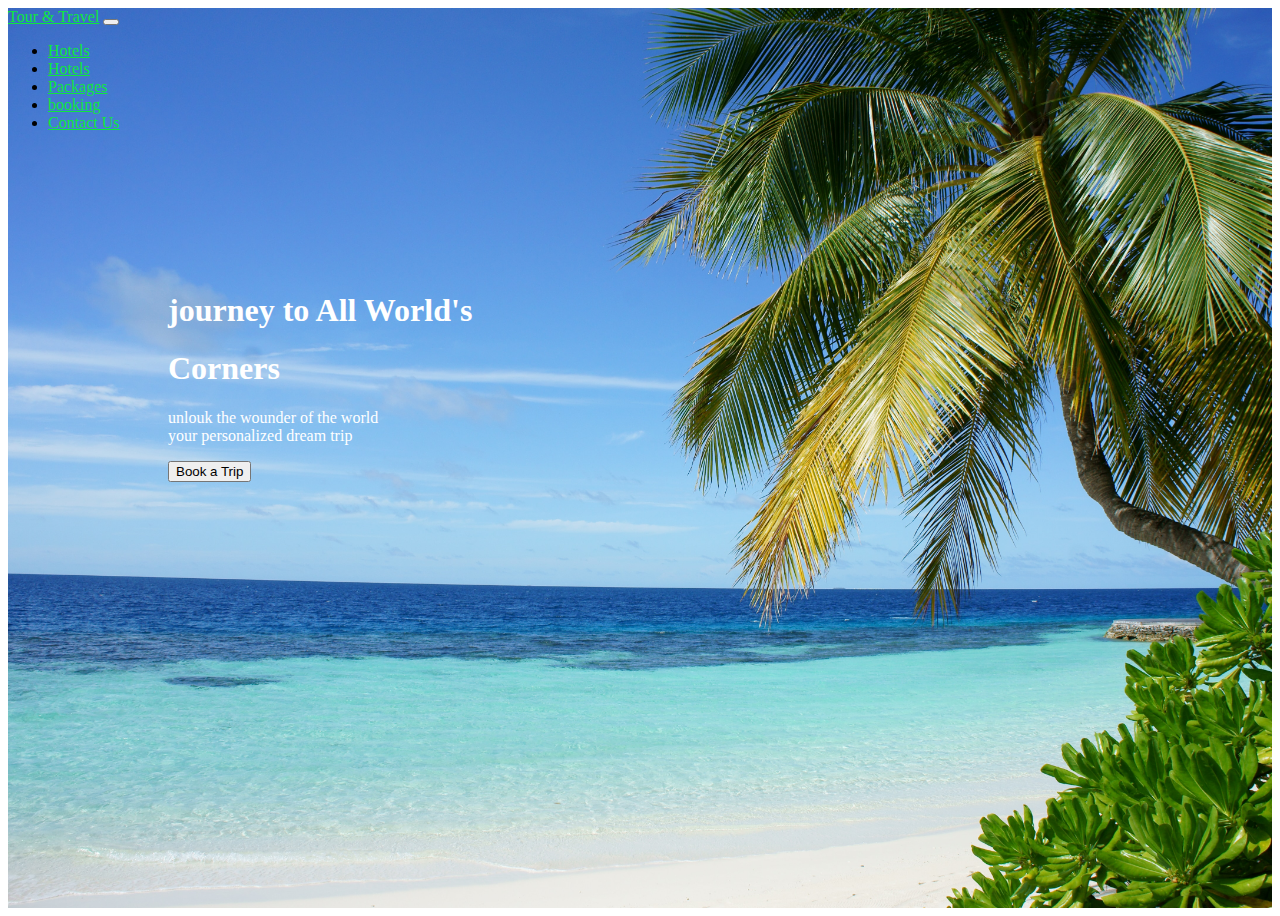
==== index.html @ 95784ca1 "header complete" ====
<!doctype html>
<html lang="en">
  <head>
    <meta charset="utf-8">
    <meta name="viewport" content="width=device-width, initial-scale=1">
    <title>Bootstrap demo</title>
    <link href="https://cdn.jsdelivr.net/npm/bootstrap@5.3.0/dist/css/bootstrap.min.css" rel="stylesheet" integrity="sha384-9ndCyUaIbzAi2FUVXJi0CjmCapSmO7SnpJef0486qhLnuZ2cdeRhO02iuK6FUUVM" crossorigin="anonymous">
    <link rel="stylesheet" href="css/main.css">
  </head>
  <body>
<!-- header start -->
    <header>
      <nav class="navbar navbar-expand-lg ">
        <div class="container-fluid ">
          <a class="navbar-brand fw-600" href="#">Tour & Travel</a>
          <button class="navbar-toggler" type="button" data-bs-toggle="collapse" data-bs-target="#navbarNav" aria-controls="navbarNav" aria-expanded="false" aria-label="Toggle navigation">
            <span class="navbar-toggler-icon"></span>
          </button>
          <div class="collapse navbar-collapse navbar-container bg-dark" id="navbarNav ">
            <ul class="">
              <li class="nav-item ">
                <a class="nav-link " href="#">Hotels</a>
              </li>
              <li class="nav-item">
                <a class="nav-link" href="#">Hotels</a>
              </li>
              <li class="nav-item">
                <a class="nav-link" href="#">Packages</a>
              </li>
              <li class="nav-item">
                <a class="nav-link " href="#">booking</a>
              </li>
              <li class="nav-item">
                <a class="nav-link " href="#">Contact Us</a>
              </li>
            </ul>
          </div>
        </div>
      </nav>
      <div>
        <div class="landing-container">
          <h1>journey to All World's</h1>
          <h1>Corners</h1>
          <p>unlouk the wounder of the world<br> your personalized dream trip</p>
          <button class="btn btn-outline-success">Book a Trip</button>
        </div>
      </div>
    </header>
    <!-- /header end -->

   
    <script src="https://cdn.jsdelivr.net/npm/bootstrap@5.3.0/dist/js/bootstrap.bundle.min.js" integrity="sha384-geWF76RCwLtnZ8qwWowPQNguL3RmwHVBC9FhGdlKrxdiJJigb/j/68SIy3Te4Bkz" crossorigin="anonymous"></script>
  </body>
</html>
---- css/main.css ----
header {
  background: url(../images/bg_main.jpg);
  background-size: cover;
  width: 100%;
  height: 100vh;
}
header .navbar {
  background-color: transparent;
}
header .navbar a {
  color: #0ee73d;
}

.landing-container {
  margin-top: 10rem;
  margin-left: 10rem;
  color: white;
}/*# sourceMappingURL=main.css.map */
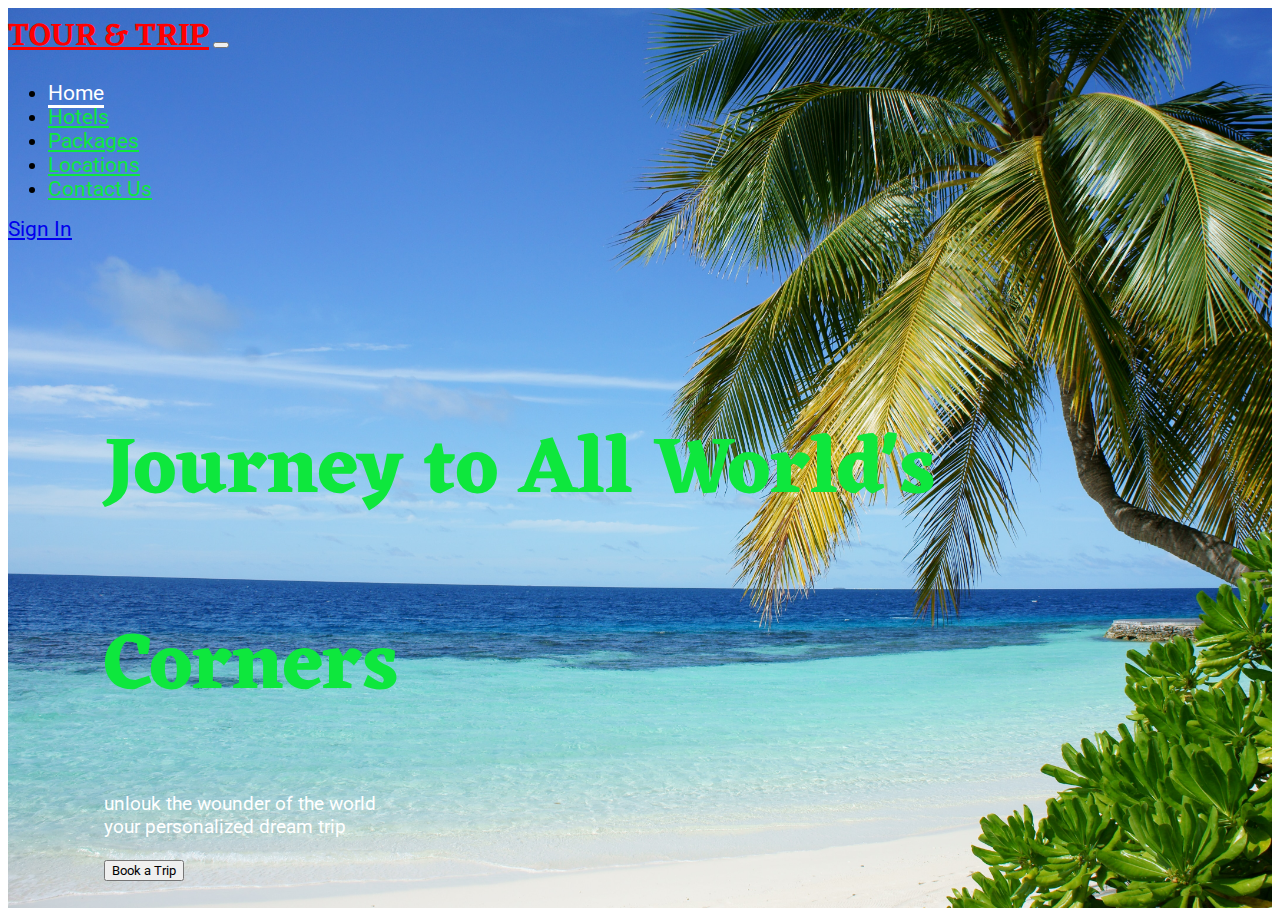
==== commit 6d63c791: "landing page UI complete" ====
--- a/index.html
+++ b/index.html
@@ -5,21 +5,21 @@
     <meta name="viewport" content="width=device-width, initial-scale=1">
     <title>Bootstrap demo</title>
     <link href="https://cdn.jsdelivr.net/npm/bootstrap@5.3.0/dist/css/bootstrap.min.css" rel="stylesheet" integrity="sha384-9ndCyUaIbzAi2FUVXJi0CjmCapSmO7SnpJef0486qhLnuZ2cdeRhO02iuK6FUUVM" crossorigin="anonymous">
-    <link rel="stylesheet" href="css/main.css">
+    <link rel="stylesheet"  rel="stylesheet" href="css/main.css">
   </head>
   <body>
 <!-- header start -->
     <header>
-      <nav class="navbar navbar-expand-lg ">
+      <nav  class="navbar navbar-expand-lg bg-transparent text-light">
         <div class="container-fluid ">
-          <a class="navbar-brand fw-600" href="#">Tour & Travel</a>
+          <a class="navbar-brand" href="#">Tour & Trip</a>
           <button class="navbar-toggler" type="button" data-bs-toggle="collapse" data-bs-target="#navbarNav" aria-controls="navbarNav" aria-expanded="false" aria-label="Toggle navigation">
             <span class="navbar-toggler-icon"></span>
           </button>
-          <div class="collapse navbar-collapse navbar-container bg-dark" id="navbarNav ">
-            <ul class="">
-              <li class="nav-item ">
-                <a class="nav-link " href="#">Hotels</a>
+          <div class="collapse navbar-collapse justify-content-center" id="navbarNav">
+            <ul class="navbar-nav mx-5">
+              <li class="nav-item">
+                <a class="nav-link active" aria-current="page" href="#">Home</a>
               </li>
               <li class="nav-item">
                 <a class="nav-link" href="#">Hotels</a>
@@ -28,21 +28,24 @@
                 <a class="nav-link" href="#">Packages</a>
               </li>
               <li class="nav-item">
-                <a class="nav-link " href="#">booking</a>
+                <a class="nav-link" href="#">locations</a>
               </li>
               <li class="nav-item">
-                <a class="nav-link " href="#">Contact Us</a>
+                <a class="nav-link" href="#">Contact Us</a>
               </li>
+              
+              
             </ul>
+            <a class="btn btn-light sign mx-4"  href="sign_in page.html">Sign In</a>
           </div>
         </div>
       </nav>
       <div>
         <div class="landing-container">
-          <h1>journey to All World's</h1>
+          <h1>Journey to All World's</h1>
           <h1>Corners</h1>
           <p>unlouk the wounder of the world<br> your personalized dream trip</p>
-          <button class="btn btn-outline-success">Book a Trip</button>
+          <button class="btn btn-success">Book a Trip</button>
         </div>
       </div>
     </header>
--- a/css/main.css
+++ b/css/main.css
@@ -1,18 +1,89 @@
+@import url("https://fonts.googleapis.com/css2?family=Eczar&display=swap");
+@import url("https://fonts.googleapis.com/css2?family=Eczar&family=Roboto&display=swap");
 header {
   background: url(../images/bg_main.jpg);
   background-size: cover;
   width: 100%;
   height: 100vh;
 }
-header .navbar {
-  background-color: transparent;
+header .navbar-brand {
+  color: red;
+  font-size: 2rem;
+  text-transform: uppercase;
+  font-weight: 600;
+  font-family: "Eczar", serif;
 }
-header .navbar a {
+header .navbar-nav .nav-item {
+  font-size: 1.3rem;
+}
+header .navbar-nav .nav-item a {
+  text-transform: capitalize;
   color: #0ee73d;
+  font-family: "Roboto", sans-serif;
+}
+header .navbar-nav .nav-item .active {
+  color: white;
+  text-decoration: none;
+  border-bottom: 3px solid white;
+}
+header .sign {
+  font-size: 1.3rem;
+  font-family: "Roboto", sans-serif;
+}
+header .sign:hover {
+  background-color: white;
+  color: red;
 }
 
 .landing-container {
   margin-top: 10rem;
-  margin-left: 10rem;
+  margin-left: 6rem;
   color: white;
+  font-family: "Eczar", serif;
+}
+.landing-container p,
+.landing-container button {
+  font-family: "Roboto", sans-serif;
+}
+.landing-container h1 {
+  font-size: 5rem;
+  color: #0ee73d;
+}
+.landing-container p {
+  font-size: 1.2rem;
+}
+
+.main {
+  width: 100%;
+  height: 100vh;
+  background: #A0E7E5;
+  display: flex;
+  justify-content: center;
+  align-items: center;
+}
+.main .main-box {
+  width: 80%;
+  height: 80%;
+}
+.main .main-box .title-box {
+  background: #81e496;
+  padding: 2rem 4rem;
+}
+.main .main-box .form-box {
+  background: #B4F8C8;
+  padding: 2rem 4rem;
+}
+.main .main-box .form-box h2 {
+  text-align: center;
+  font-family: "Eczar", serif;
+  font-size: 3rem;
+}
+.main .main-box .form-box .forget {
+  cursor: pointer;
+  color: "Roboto", sans-serif !important;
+  letter-spacing: 0.3rem;
+  text-decoration: none;
+}
+.main .main-box .inner {
+  margin-top: 9%;
 }/*# sourceMappingURL=main.css.map */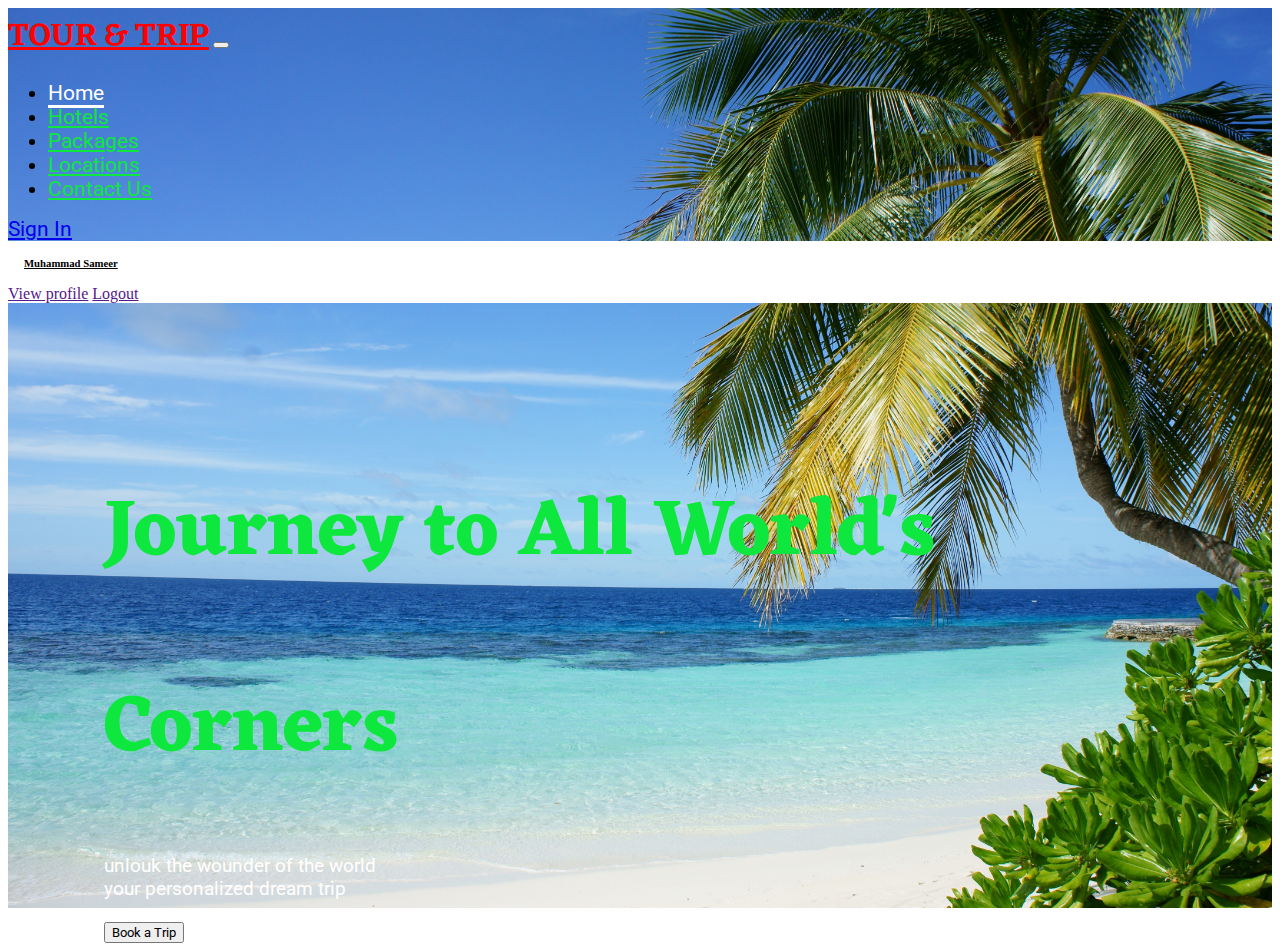
==== commit 61037ffa: "signup javascript complete" ====
--- a/index.html
+++ b/index.html
@@ -1,57 +1,81 @@
 <!doctype html>
 <html lang="en">
-  <head>
-    <meta charset="utf-8">
-    <meta name="viewport" content="width=device-width, initial-scale=1">
-    <title>Bootstrap demo</title>
-    <link href="https://cdn.jsdelivr.net/npm/bootstrap@5.3.0/dist/css/bootstrap.min.css" rel="stylesheet" integrity="sha384-9ndCyUaIbzAi2FUVXJi0CjmCapSmO7SnpJef0486qhLnuZ2cdeRhO02iuK6FUUVM" crossorigin="anonymous">
-    <link rel="stylesheet"  rel="stylesheet" href="css/main.css">
-  </head>
-  <body>
-<!-- header start -->
-    <header>
-      <nav  class="navbar navbar-expand-lg bg-transparent text-light">
-        <div class="container-fluid ">
-          <a class="navbar-brand" href="#">Tour & Trip</a>
-          <button class="navbar-toggler" type="button" data-bs-toggle="collapse" data-bs-target="#navbarNav" aria-controls="navbarNav" aria-expanded="false" aria-label="Toggle navigation">
-            <span class="navbar-toggler-icon"></span>
-          </button>
-          <div class="collapse navbar-collapse justify-content-center" id="navbarNav">
-            <ul class="navbar-nav mx-5">
-              <li class="nav-item">
-                <a class="nav-link active" aria-current="page" href="#">Home</a>
-              </li>
-              <li class="nav-item">
-                <a class="nav-link" href="#">Hotels</a>
-              </li>
-              <li class="nav-item">
-                <a class="nav-link" href="#">Packages</a>
-              </li>
-              <li class="nav-item">
-                <a class="nav-link" href="#">locations</a>
-              </li>
-              <li class="nav-item">
-                <a class="nav-link" href="#">Contact Us</a>
-              </li>
-              
-              
-            </ul>
-            <a class="btn btn-light sign mx-4"  href="sign_in page.html">Sign In</a>
+
+<head>
+  <meta charset="utf-8">
+  <meta name="viewport" content="width=device-width, initial-scale=1">
+  <title>Tour & Trip</title>
+
+
+  <link rel="stylesheet" href="https://cdnjs.cloudflare.com/ajax/libs/font-awesome/6.4.0/css/all.min.css"
+    integrity="sha512-iecdLmaskl7CVkqkXNQ/ZH/XLlvWZOJyj7Yy7tcenmpD1ypASozpmT/E0iPtmFIB46ZmdtAc9eNBvH0H/ZpiBw=="
+    crossorigin="anonymous" referrerpolicy="no-referrer" />
+  <link href="https://cdn.jsdelivr.net/npm/bootstrap@5.3.0/dist/css/bootstrap.min.css" rel="stylesheet"
+    integrity="sha384-9ndCyUaIbzAi2FUVXJi0CjmCapSmO7SnpJef0486qhLnuZ2cdeRhO02iuK6FUUVM" crossorigin="anonymous">
+  <link rel="stylesheet" rel="stylesheet" href="css/main.css">
+</head>
+
+<body>
+  <!-- header start -->
+  <header>
+    <nav class="navbar navbar-expand-lg bg-transparent text-light">
+      <div class="container-fluid ">
+        <a class="navbar-brand" href="#">Tour & Trip</a>
+        <button class="navbar-toggler" type="button" data-bs-toggle="collapse" data-bs-target="#navbarNav"
+          aria-controls="navbarNav" aria-expanded="false" aria-label="Toggle navigation">
+          <span class="navbar-toggler-icon"></span>
+        </button>
+        <div class="collapse navbar-collapse justify-content-center" id="navbarNav">
+          <ul class="navbar-nav mx-5">
+            <li class="nav-item">
+              <a class="nav-link active" aria-current="page" href="#">Home</a>
+            </li>
+            <li class="nav-item">
+              <a class="nav-link" href="#">Hotels</a>
+            </li>
+            <li class="nav-item">
+              <a class="nav-link" href="#">Packages</a>
+            </li>
+            <li class="nav-item">
+              <a class="nav-link" href="#">locations</a>
+            </li>
+            <li class="nav-item">
+              <a class="nav-link" href="#">Contact Us</a>
+            </li>
+
+
+
+          </ul>
+          <a class="btn btn-light sign mx-4" href="sign_in page.html">Sign In</a>
+        </div>
+        <div class="icon-container rounded-4 p-1 ">
+          <div>
+            <h6 id="user-icon-name">Muhammad Sameer</h6>
+            <div class="d-flex justify-content-between p-2 ">
+              <a href="">View profile</a>
+              <a href="">Logout</a>
+            </div>
           </div>
-        </div>
-      </nav>
-      <div>
-        <div class="landing-container">
-          <h1>Journey to All World's</h1>
-          <h1>Corners</h1>
-          <p>unlouk the wounder of the world<br> your personalized dream trip</p>
-          <button class="btn btn-success">Book a Trip</button>
+          <i class="fa fa-user-circle " aria-hidden="true"></i>
         </div>
       </div>
-    </header>
-    <!-- /header end -->
+    </nav>
+    <div>
+      <div class="landing-container">
+        <h1>Journey to All World's</h1>
+        <h1>Corners</h1>
+        <p>unlouk the wounder of the world<br> your personalized dream trip</p>
+        <button class="btn btn-success">Book a Trip</button>
+      </div>
+    </div>
+  </header>
+  <!-- /header end -->
+<script src="js/login.js"></script>
+  <!-- <script src="js/main.js"></script>
+  <script src="js/signpage.js"></script> -->
+  <script src="https://cdn.jsdelivr.net/npm/bootstrap@5.3.0/dist/js/bootstrap.bundle.min.js"
+    integrity="sha384-geWF76RCwLtnZ8qwWowPQNguL3RmwHVBC9FhGdlKrxdiJJigb/j/68SIy3Te4Bkz"
+    crossorigin="anonymous"></script>
+</body>
 
-   
-    <script src="https://cdn.jsdelivr.net/npm/bootstrap@5.3.0/dist/js/bootstrap.bundle.min.js" integrity="sha384-geWF76RCwLtnZ8qwWowPQNguL3RmwHVBC9FhGdlKrxdiJJigb/j/68SIy3Te4Bkz" crossorigin="anonymous"></script>
-  </body>
 </html>--- a/css/main.css
+++ b/css/main.css
@@ -5,6 +5,22 @@
   background-size: cover;
   width: 100%;
   height: 100vh;
+}
+header nav .icon-container {
+  background: white;
+  display: flex;
+  justify-content: center;
+  align-items: center;
+  justify-content: space-between;
+}
+header nav .icon-container h6 {
+  color: black;
+  text-decoration: underline;
+  margin: 1rem;
+}
+header nav .icon-container i {
+  font-size: 3rem;
+  color: #0ee73d;
 }
 header .navbar-brand {
   color: red;
@@ -53,10 +69,14 @@
   font-size: 1.2rem;
 }
 
+.bg {
+  background: #A0E7E5;
+}
+
 .main {
   width: 100%;
   height: 100vh;
-  background: #A0E7E5;
+  position: relative;
   display: flex;
   justify-content: center;
   align-items: center;
@@ -64,26 +84,66 @@
 .main .main-box {
   width: 80%;
   height: 80%;
+  opacity: 0.9;
+}
+.main .main-box #signup-box {
+  font-size: 0.8em;
+}
+.main .main-box #signup-box h2 {
+  font-size: 2rem;
 }
 .main .main-box .title-box {
   background: #81e496;
   padding: 2rem 4rem;
+  text-align: center;
+}
+.main .main-box .title-box h2, .main .main-box .title-box h4 {
+  font-family: "Eczar", serif;
+  font-size: 3.5rem;
+}
+.main .main-box .title-box h4 {
+  font-size: 2.7rem;
+}
+.main .main-box .title-box p {
+  font-family: "Roboto", sans-serif;
+  font-size: 1.5rem;
+}
+.main .main-box .title-box #signp-title h2 {
+  font-size: 2rem;
+}
+.main .main-box .title-box #signp-title h4 {
+  font-size: 1rem;
+}
+.main .main-box .title-box #signp-title p {
+  font-size: 1rem;
 }
 .main .main-box .form-box {
   background: #B4F8C8;
   padding: 2rem 4rem;
+  font-family: "Roboto", sans-serif;
+  font-size: 1.2rem;
 }
 .main .main-box .form-box h2 {
-  text-align: center;
   font-family: "Eczar", serif;
   font-size: 3rem;
+  text-align: center;
 }
 .main .main-box .form-box .forget {
   cursor: pointer;
-  color: "Roboto", sans-serif !important;
+  color: #0ee73d;
   letter-spacing: 0.3rem;
-  text-decoration: none;
+  text-decoration: underline;
 }
-.main .main-box .inner {
-  margin-top: 9%;
+.main .main-box .form-box .btn {
+  font-size: 1.4rem;
+}
+.main .main-box .form-box .signup_click span {
+  color: #0ee73d;
+  font-weight: 500;
+  cursor: pointer;
+  text-decoration: underline;
+}
+.main .main-box .form-box #signup-btn {
+  width: 100%;
+  border-radius: 3rem;
 }/*# sourceMappingURL=main.css.map */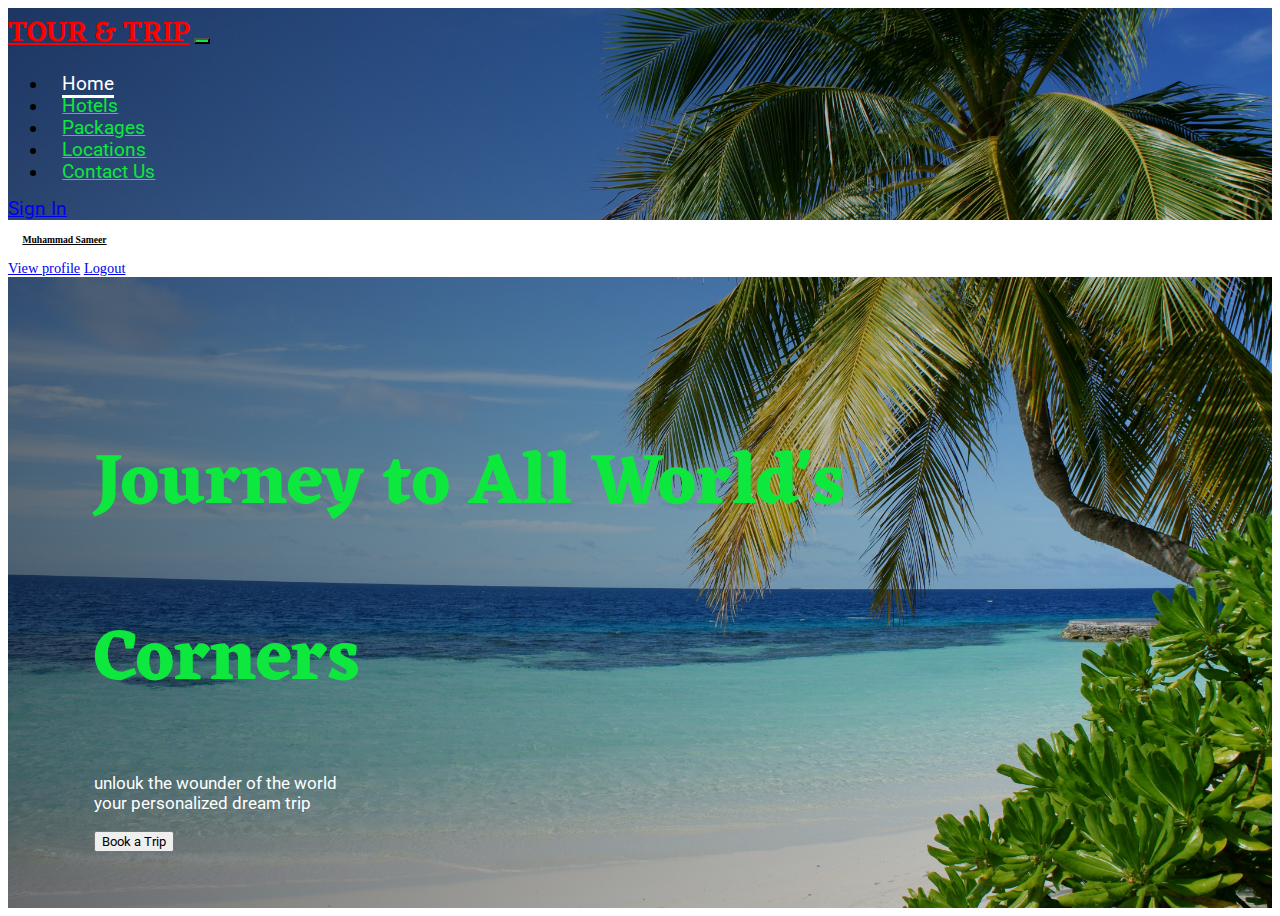
==== commit ac7a7b65: "javascript complete for profile and login" ====
--- a/index.html
+++ b/index.html
@@ -46,14 +46,14 @@
 
 
           </ul>
-          <a class="btn btn-light sign mx-4" href="sign_in page.html">Sign In</a>
+          <a id="home-signin-btn" class="btn btn-light sign mx-4" href="sign_in page.html">Sign In</a>
         </div>
-        <div class="icon-container rounded-4 p-1 ">
+        <div  id="home-profile-container" class="icon-container rounded-4 p-1 d-none">
           <div>
             <h6 id="user-icon-name">Muhammad Sameer</h6>
             <div class="d-flex justify-content-between p-2 ">
-              <a href="">View profile</a>
-              <a href="">Logout</a>
+              <a href="profile.html">View profile</a>
+              <a id="logout_btn" href="index.html">Logout</a>
             </div>
           </div>
           <i class="fa fa-user-circle " aria-hidden="true"></i>
--- a/css/main.css
+++ b/css/main.css
@@ -1,8 +1,14 @@
 @import url("https://fonts.googleapis.com/css2?family=Eczar&display=swap");
 @import url("https://fonts.googleapis.com/css2?family=Eczar&family=Roboto&display=swap");
+html {
+  font-size: 90%;
+}
+
 header {
-  background: url(../images/bg_main.jpg);
+  background-image: linear-gradient(to right, rgba(0, 0, 0, 0.5), rgba(0, 0, 0, 0.1)), url(../images/bg_main.jpg);
   background-size: cover;
+  background-repeat: no-repeat;
+  background-position: center center;
   width: 100%;
   height: 100vh;
 }
@@ -29,6 +35,14 @@
   font-weight: 600;
   font-family: "Eczar", serif;
 }
+header .navbar-brand:hover {
+  transform: scale(1.1);
+  color: #0ee73d;
+  text-shadow: 0rem 0rem 1rem red;
+}
+header .navbar-toggler {
+  background: #0ee73d;
+}
 header .navbar-nav .nav-item {
   font-size: 1.3rem;
 }
@@ -36,19 +50,25 @@
   text-transform: capitalize;
   color: #0ee73d;
   font-family: "Roboto", sans-serif;
-}
-header .navbar-nav .nav-item .active {
+  margin-left: 1rem;
+}
+header .navbar-nav .nav-item a:hover {
   color: white;
   text-decoration: none;
   border-bottom: 3px solid white;
 }
+header .navbar-nav .nav-item .active {
+  color: white;
+  text-decoration: none;
+  border-bottom: 3px solid white;
+}
 header .sign {
   font-size: 1.3rem;
   font-family: "Roboto", sans-serif;
 }
 header .sign:hover {
-  background-color: white;
-  color: red;
+  background-color: #0ee73d;
+  color: white;
 }
 
 .landing-container {
@@ -146,4 +166,63 @@
 .main .main-box .form-box #signup-btn {
   width: 100%;
   border-radius: 3rem;
+}
+
+.profile-main-container .card-container {
+  padding: 1rem;
+}
+.profile-main-container .card-container .data-content {
+  padding: 0rem 3rem;
+}
+.profile-main-container .card-container .card-inner {
+  width: 100%;
+  height: 100%;
+  background: #c9c9c9;
+}
+.profile-main-container .card-container .card-inner h2 {
+  font-family: "Eczar", serif;
+  font-size: 3rem;
+  text-align: center;
+  text-decoration: underline;
+}
+.profile-main-container .card-container .card-inner div {
+  font-family: "Roboto", sans-serif;
+  font-size: 1rem;
+}
+.profile-main-container .card-container .card-inner .profile-container .data-container .data-content h4:last-child {
+  margin-left: 1rem;
+}
+.profile-main-container .card-container .card-inner .profile-container .data-container .data-content h4 {
+  text-align: right;
+  font-size: 1rem;
+}
+.profile-main-container .card-container .card-inner .history-container {
+  position: relative;
+}
+.profile-main-container .card-container .card-inner .history-container table {
+  background-color: #555;
+  color: white;
+}
+.profile-main-container .card-container .card-inner .history-container table th {
+  text-decoration: none;
+  padding: 1rem;
+  border: 1px solid white;
+}
+.profile-main-container .card-container .card-inner .history-container .order {
+  background: #555;
+  height: 50%;
+  display: flex;
+  justify-content: center;
+  align-items: center;
+}
+.profile-main-container .card-container .card-inner .history-container h6 {
+  font-family: "Roboto", sans-serif;
+  font-size: 2rem;
+  color: white;
+}
+
+@media screen and (max-width: 768px) {
+  html {
+    font-size: 66%;
+  }
 }/*# sourceMappingURL=main.css.map */